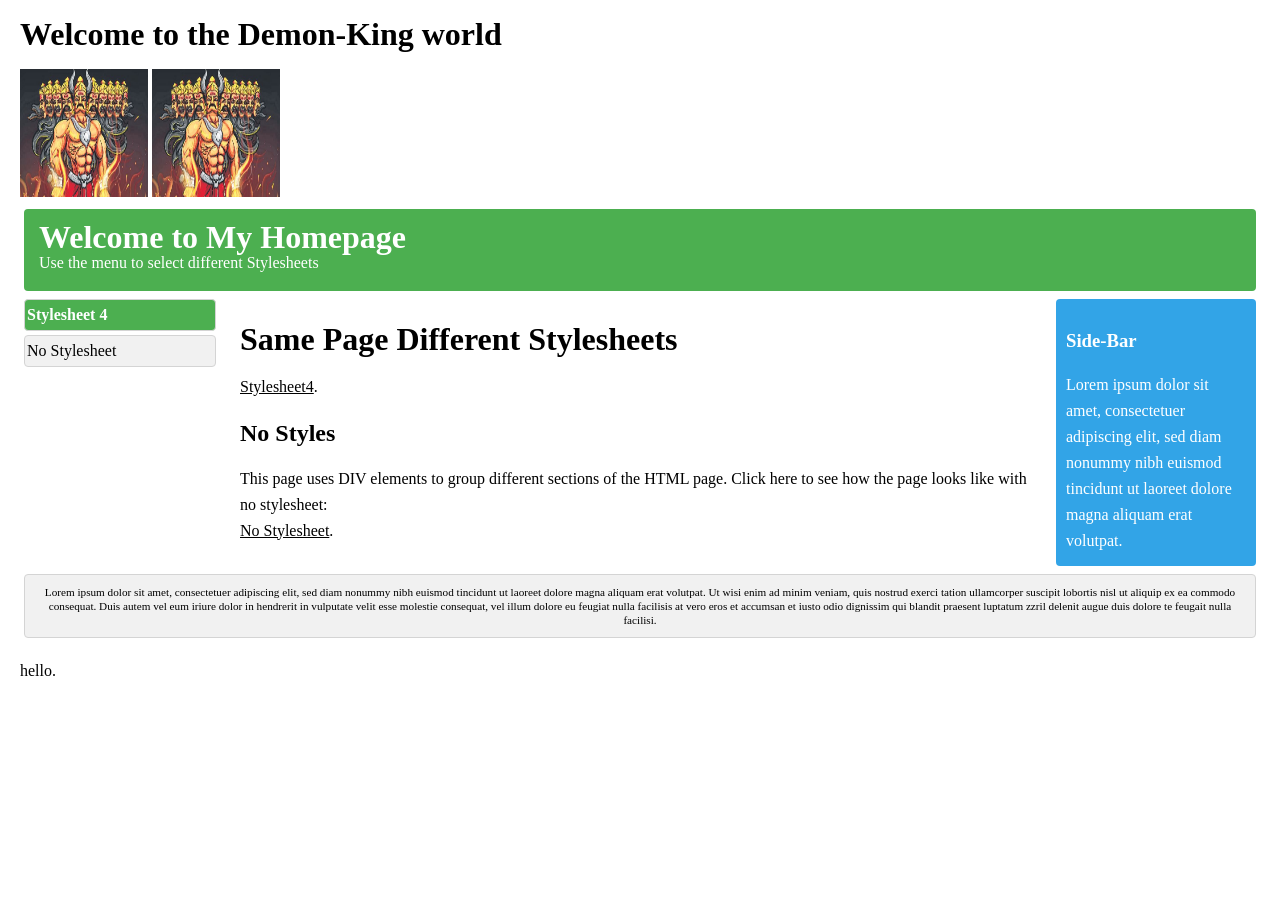
==== index.html @ be3d750c "Update index.html" ====
<!DOCTYPE html>
<html>
<body>

<h1>Welcome to the Demon-King world</h1>
<body>

<img src="thedemon.JPG" alt="HTML5 Icon" width="128" height="128">
<img src="thedemon.JPG" alt="HTML5 Icon" style="width:128px;height:128px;">

<head>
<style>/* Stylesheet 1: */
body {
    font: 100% Lucida Sans, Verdana;
    margin: 20px;
    line-height: 26px;
}

.container {
    xmin-width: 900px;
}

.wrapper {
    position: relative;
    overflow: auto;
}

#top, #sidebar, #bottom, .menuitem {
    border-radius: 4px;
    margin: 4px;
}

#top {
    background-color: #4CAF50;
    color: #ffffff;
    padding: 15px;
}

#menubar {
    width: 200px;
    float: left
}

#main {
    padding: 10px;
    margin: 0 210px;
}

#sidebar {
    background-color: #32a4e7;
    color: #ffffff;
    padding: 10px;
    width: 180px;
    bottom: 0;
    top: 0;
    right: 0;
    position: absolute;
}

#bottom {
    border: 1px solid #d4d4d4;
    background-color: #f1f1f1;
    text-align: center;
    padding: 10px;
    font-size: 70%;
    line-height: 14px;
}

#top h1, #top p, #menulist {
    margin: 0;
    padding: 0;
}

.menuitem {
    background-color: #f1f1f1;
    border: 1px solid #d4d4d4;
    list-style-type: none;
    padding: 2px;
    cursor: pointer;
}

.menuitem:hover {
    background-color: #ffffff;
}

.menuitem:first-child {
   background-color:#4CAF50;
   color: white;
   font-weight:bold;
}

a {
    color: #000000;
    text-decoration: underline;
}

a:hover {
    text-decoration: none;
}


@media (max-width: 800px) {
    #sidebar {
        width: auto;
        position: relative;
    } 
    #main {
        margin-right: 0;
    }    
       
}

@media (max-width: 600px) {
    #menubar {
        width: auto;
        float: none;
    }
    #main {
        margin: 0;
    }    
}
</style>

<style>/* Stylesheet 2: */
body {
    font-family: Arial;
    background-color: #d14836;
    line-height: 20px;
}

.container {
    xmin-width: 900px;
}

.wrapper {
    position: relative;
    overflow: auto;
}

#top {
    color: #ffffff;
    padding: 15px;
    font-size: 30px;
    line-height: 26px;    
}

#top h1 {
    margin:0;
    line-height: 50px;
}

#menubar {
    width: 190px;
    float: right;
}

#main {
    padding: 10px;
    background-color: #ffffff;
    font: 80% Verdana;
}

#main h1, #main h2 {
    color: #d14836;
}

#sidebar {
    background-color: #F6DAD7;
    color: #d14836;
    padding: 10px;
}

#bottom {
    text-align: center;
    padding: 10px;
    font-size: 70%;
    color: #ffffff;
}

#menulist {
    padding:0;
    font: 16px verdana;
}

.menuitem {
    width: 155px;
    background-color: #d14836;
    border: 1px solid #d14836;
    border-radius: 40px;
    color: #ffffff;
    list-style-type: none;
    margin: 10px;
    padding: 5px;
    text-align: center;
    cursor: pointer;
}

.menuitem:nth-child(2) {
   background-color:white;
   color: #d14836;
   font-weight:bold;
}

.menuitem:hover {
    background-color: #ffffff;
    color: #d14836;
}

a {
    color: #d14836;
    text-decoration: none;
}

a:hover {
    text-decoration: underline;
}
</style>

<style>/* Stylesheet 3: */
body {
    font: 100% Verdana;
    margin: 20px;
    line-height: 26px;
}

.container {
    xmin-width: 900px;
}

.wrapper {
    position: relative;
    overflow: auto;
}

#sidebar {
    background-color: #f1f1f1;
    border: 1px solid #d4d4d4;
    padding-left: 10px;
}

#bottom {
    text-align: center;
    padding: 10px;
    font-size: 70%;
    line-height: 14px;
}

h1, h2, h3 {
    color: #4CAF50;
}

#menulist {
    padding: 0;
    position: relative;
    overflow: auto;
}

.menuitem {
    width: 165px;
    float: left;
    background-color: #555555;
    color: #ffffff;
    list-style-type: none;
    margin: 4px;
    padding: 2px;
    text-align: center;
    cursor: pointer;
}

.menuitem:nth-child(3) {
   background-color:#4CAF50;
}

.menuitem:hover {
    background-color: #999999;
}

a {
    color: #000000;
}

a:hover {
    color: #84c754;
}
</style>
<style>/* Stylesheet 4: */
body {
    font: 100% Courier New;
    margin: 20px;
    line-height: 26px;
    background-color: #000000;
}

.container {
    xmin-width: 900px;
}

.wrapper {
    position: relative;
    overflow: auto;
}

#top {
    color: #84c754;
    padding: 15px;
}

#main {
    padding: 10px;
    color: #84c754;
}

#sidebar {
    color: #ffffff;
    border: 1px solid #ffffff;
    border-radius: 4px;
    padding: 10px;
    width: 320px;
    top: 0;
    right: 0;
    position: absolute;
    font-size: 80%;
    line-height: 20px;
}

#bottom {
    border: 1px solid #ffffff;
    border-radius: 4px;
    color: #ffffff;
    text-align: center;
    padding: 10px;
    font-size: 70%;
    line-height: 14px;
}

#top h1,#top p {
    margin: 0;
}

.menuitem {
    color: #84c754;
    cursor: pointer;
}

.menuitem:nth-child(4) {
    color:white;
    font-weight:bold;
}

.menuitem:hover {
    color: #ffffff;
}

a {
    color: #ffffff;
}

a:hover {
    color: #84c754;
}
@media (max-width: 600px) {
    #sidebar {
       width: auto;
       margin-bottom:10px;        
       position: relative;
    }    
}

</style>

</head>
<body>

<div class="container wrapper">
  <div id="top">
    <h1>Welcome to My Homepage</h1>
    <p>Use the menu to select different Stylesheets</p>
  </div>
  <div class="wrapper">
   <div id="menubar">
     <ul id="menulist">
       <li class="menuitem" onclick="reStyle(3)">Stylesheet 4
       <li class="menuitem" onclick="noStyles()">No Stylesheet
     </ul>
    </div>
    <div id="main">
      <h1>Same Page Different Stylesheets</h1>
      <a href="#" onclick="reStyle(3);return false">Stylesheet4</a>.
      </p>
       <h2>No Styles</h2>
      <p>This page uses DIV elements to group different sections of the HTML page. Click here to see how the page looks like with no stylesheet:<br><a href="#" onclick="noStyles();return false">No Stylesheet</a>.</p>
   </div>
    <div id="sidebar">
      <h3>Side-Bar</h3>
      <p>Lorem ipsum dolor sit amet, consectetuer adipiscing elit, sed diam nonummy nibh euismod tincidunt ut laoreet dolore magna aliquam erat volutpat.</p>
    </div>
  </div>  
  <div id="bottom">
    Lorem ipsum dolor sit amet, consectetuer adipiscing elit, sed diam nonummy nibh euismod tincidunt ut laoreet dolore magna aliquam erat volutpat. Ut wisi enim ad minim veniam, quis nostrud exerci tation ullamcorper suscipit lobortis nisl ut aliquip ex ea commodo consequat. Duis autem vel eum iriure dolor in hendrerit in vulputate velit esse molestie consequat, vel illum dolore eu feugiat nulla facilisis at vero eros et accumsan et iusto odio dignissim qui blandit praesent luptatum zzril delenit augue duis dolore te feugait nulla facilisi.
  </div>
</div>

<script>
function noStyles() {
    document.styleSheets[0].disabled = true;
    document.styleSheets[1].disabled = true;
    document.styleSheets[2].disabled = true;
    document.styleSheets[3].disabled = true;
}

function reStyle(n) {
    noStyles()
    document.styleSheets[n].disabled = false;
}

function closeBlackdiv() {
    var blackdiv, stylediv;
    blackdiv = document.getElementById("blackdiv")
    blackdiv.parentNode.removeChild(blackdiv);
    stylediv = document.getElementById("stylediv")
    stylediv.parentNode.removeChild(stylediv);
}

function showStyle(n) {
var div, text, blackdiv;
blackdiv = document.createElement("DIV");
blackdiv.setAttribute("style","background-color:#000000;position:absolute;width:100%;height:100%;top:0;opacity:0.5;margin-left:-20px;");
blackdiv.setAttribute("id","blackdiv");
blackdiv.setAttribute("onclick","closeBlackdiv()");
document.body.appendChild(blackdiv);
div = document.createElement("DIV");
div.setAttribute("id","stylediv");
div.setAttribute("style","background-color:#ffffff;padding-left:5px;position:absolute;width:auto;height:auto;top:100px;bottom:50px;left:200px;right:200px;overflow:auto;font-family: monospace; white-space: pre;line-height:16px;");
text = document.createTextNode(document.getElementsByTagName("STYLE")[n].innerHTML);
div.appendChild(text);
document.body.appendChild(div);
//alert(document.getElementsByTagName("STYLE")[n].innerHTML);
}
reStyle(0);
</script>
  
</body>
<p>hello.</p>

</body>
</html>
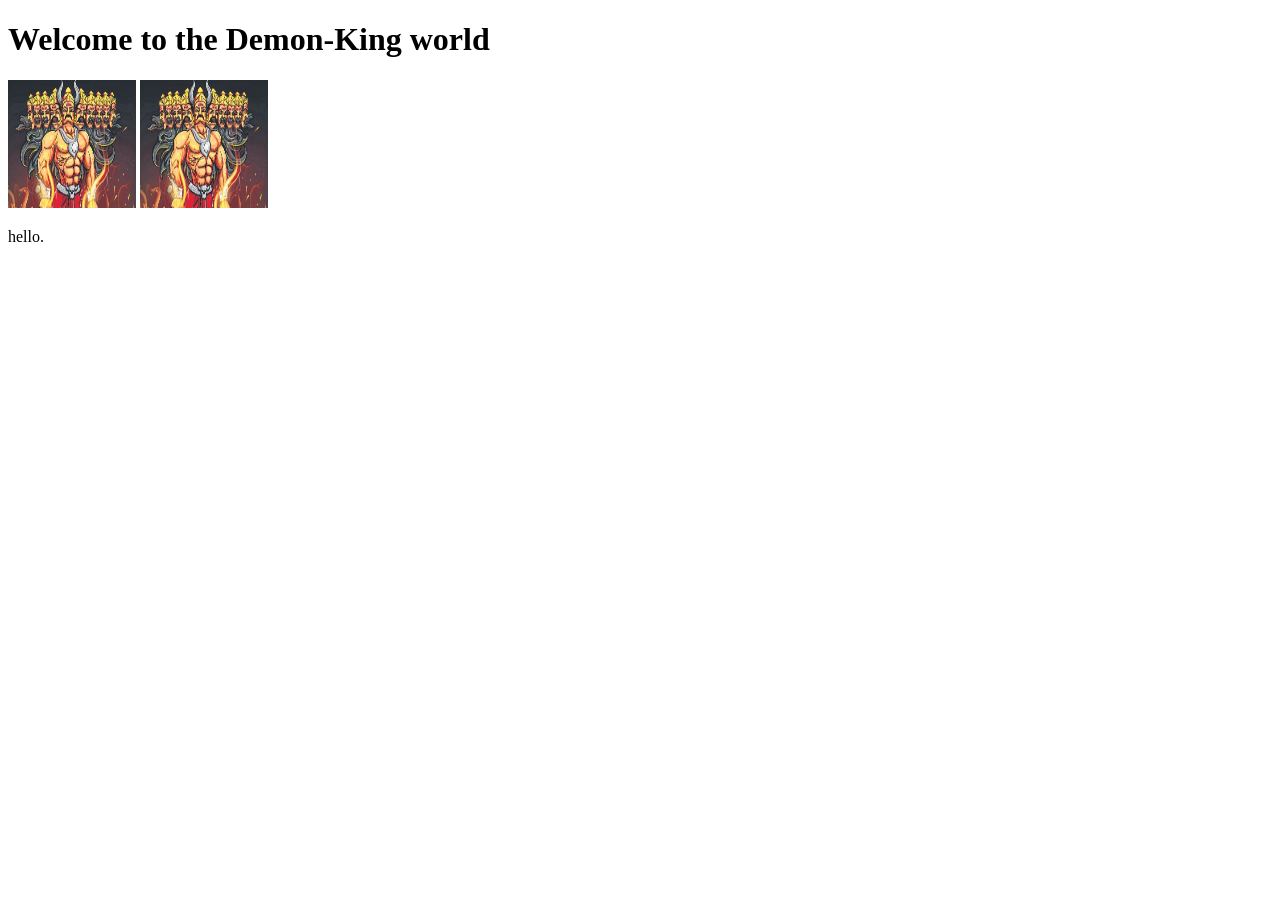
==== commit b11b2dea: "Update index.html" ====
--- a/index.html
+++ b/index.html
@@ -7,398 +7,6 @@
 
 <img src="thedemon.JPG" alt="HTML5 Icon" width="128" height="128">
 <img src="thedemon.JPG" alt="HTML5 Icon" style="width:128px;height:128px;">
-
-<head>
-<style>/* Stylesheet 1: */
-body {
-    font: 100% Lucida Sans, Verdana;
-    margin: 20px;
-    line-height: 26px;
-}
-
-.container {
-    xmin-width: 900px;
-}
-
-.wrapper {
-    position: relative;
-    overflow: auto;
-}
-
-#top, #sidebar, #bottom, .menuitem {
-    border-radius: 4px;
-    margin: 4px;
-}
-
-#top {
-    background-color: #4CAF50;
-    color: #ffffff;
-    padding: 15px;
-}
-
-#menubar {
-    width: 200px;
-    float: left
-}
-
-#main {
-    padding: 10px;
-    margin: 0 210px;
-}
-
-#sidebar {
-    background-color: #32a4e7;
-    color: #ffffff;
-    padding: 10px;
-    width: 180px;
-    bottom: 0;
-    top: 0;
-    right: 0;
-    position: absolute;
-}
-
-#bottom {
-    border: 1px solid #d4d4d4;
-    background-color: #f1f1f1;
-    text-align: center;
-    padding: 10px;
-    font-size: 70%;
-    line-height: 14px;
-}
-
-#top h1, #top p, #menulist {
-    margin: 0;
-    padding: 0;
-}
-
-.menuitem {
-    background-color: #f1f1f1;
-    border: 1px solid #d4d4d4;
-    list-style-type: none;
-    padding: 2px;
-    cursor: pointer;
-}
-
-.menuitem:hover {
-    background-color: #ffffff;
-}
-
-.menuitem:first-child {
-   background-color:#4CAF50;
-   color: white;
-   font-weight:bold;
-}
-
-a {
-    color: #000000;
-    text-decoration: underline;
-}
-
-a:hover {
-    text-decoration: none;
-}
-
-
-@media (max-width: 800px) {
-    #sidebar {
-        width: auto;
-        position: relative;
-    } 
-    #main {
-        margin-right: 0;
-    }    
-       
-}
-
-@media (max-width: 600px) {
-    #menubar {
-        width: auto;
-        float: none;
-    }
-    #main {
-        margin: 0;
-    }    
-}
-</style>
-
-<style>/* Stylesheet 2: */
-body {
-    font-family: Arial;
-    background-color: #d14836;
-    line-height: 20px;
-}
-
-.container {
-    xmin-width: 900px;
-}
-
-.wrapper {
-    position: relative;
-    overflow: auto;
-}
-
-#top {
-    color: #ffffff;
-    padding: 15px;
-    font-size: 30px;
-    line-height: 26px;    
-}
-
-#top h1 {
-    margin:0;
-    line-height: 50px;
-}
-
-#menubar {
-    width: 190px;
-    float: right;
-}
-
-#main {
-    padding: 10px;
-    background-color: #ffffff;
-    font: 80% Verdana;
-}
-
-#main h1, #main h2 {
-    color: #d14836;
-}
-
-#sidebar {
-    background-color: #F6DAD7;
-    color: #d14836;
-    padding: 10px;
-}
-
-#bottom {
-    text-align: center;
-    padding: 10px;
-    font-size: 70%;
-    color: #ffffff;
-}
-
-#menulist {
-    padding:0;
-    font: 16px verdana;
-}
-
-.menuitem {
-    width: 155px;
-    background-color: #d14836;
-    border: 1px solid #d14836;
-    border-radius: 40px;
-    color: #ffffff;
-    list-style-type: none;
-    margin: 10px;
-    padding: 5px;
-    text-align: center;
-    cursor: pointer;
-}
-
-.menuitem:nth-child(2) {
-   background-color:white;
-   color: #d14836;
-   font-weight:bold;
-}
-
-.menuitem:hover {
-    background-color: #ffffff;
-    color: #d14836;
-}
-
-a {
-    color: #d14836;
-    text-decoration: none;
-}
-
-a:hover {
-    text-decoration: underline;
-}
-</style>
-
-<style>/* Stylesheet 3: */
-body {
-    font: 100% Verdana;
-    margin: 20px;
-    line-height: 26px;
-}
-
-.container {
-    xmin-width: 900px;
-}
-
-.wrapper {
-    position: relative;
-    overflow: auto;
-}
-
-#sidebar {
-    background-color: #f1f1f1;
-    border: 1px solid #d4d4d4;
-    padding-left: 10px;
-}
-
-#bottom {
-    text-align: center;
-    padding: 10px;
-    font-size: 70%;
-    line-height: 14px;
-}
-
-h1, h2, h3 {
-    color: #4CAF50;
-}
-
-#menulist {
-    padding: 0;
-    position: relative;
-    overflow: auto;
-}
-
-.menuitem {
-    width: 165px;
-    float: left;
-    background-color: #555555;
-    color: #ffffff;
-    list-style-type: none;
-    margin: 4px;
-    padding: 2px;
-    text-align: center;
-    cursor: pointer;
-}
-
-.menuitem:nth-child(3) {
-   background-color:#4CAF50;
-}
-
-.menuitem:hover {
-    background-color: #999999;
-}
-
-a {
-    color: #000000;
-}
-
-a:hover {
-    color: #84c754;
-}
-</style>
-<style>/* Stylesheet 4: */
-body {
-    font: 100% Courier New;
-    margin: 20px;
-    line-height: 26px;
-    background-color: #000000;
-}
-
-.container {
-    xmin-width: 900px;
-}
-
-.wrapper {
-    position: relative;
-    overflow: auto;
-}
-
-#top {
-    color: #84c754;
-    padding: 15px;
-}
-
-#main {
-    padding: 10px;
-    color: #84c754;
-}
-
-#sidebar {
-    color: #ffffff;
-    border: 1px solid #ffffff;
-    border-radius: 4px;
-    padding: 10px;
-    width: 320px;
-    top: 0;
-    right: 0;
-    position: absolute;
-    font-size: 80%;
-    line-height: 20px;
-}
-
-#bottom {
-    border: 1px solid #ffffff;
-    border-radius: 4px;
-    color: #ffffff;
-    text-align: center;
-    padding: 10px;
-    font-size: 70%;
-    line-height: 14px;
-}
-
-#top h1,#top p {
-    margin: 0;
-}
-
-.menuitem {
-    color: #84c754;
-    cursor: pointer;
-}
-
-.menuitem:nth-child(4) {
-    color:white;
-    font-weight:bold;
-}
-
-.menuitem:hover {
-    color: #ffffff;
-}
-
-a {
-    color: #ffffff;
-}
-
-a:hover {
-    color: #84c754;
-}
-@media (max-width: 600px) {
-    #sidebar {
-       width: auto;
-       margin-bottom:10px;        
-       position: relative;
-    }    
-}
-
-</style>
-
-</head>
-<body>
-
-<div class="container wrapper">
-  <div id="top">
-    <h1>Welcome to My Homepage</h1>
-    <p>Use the menu to select different Stylesheets</p>
-  </div>
-  <div class="wrapper">
-   <div id="menubar">
-     <ul id="menulist">
-       <li class="menuitem" onclick="reStyle(3)">Stylesheet 4
-       <li class="menuitem" onclick="noStyles()">No Stylesheet
-     </ul>
-    </div>
-    <div id="main">
-      <h1>Same Page Different Stylesheets</h1>
-      <a href="#" onclick="reStyle(3);return false">Stylesheet4</a>.
-      </p>
-       <h2>No Styles</h2>
-      <p>This page uses DIV elements to group different sections of the HTML page. Click here to see how the page looks like with no stylesheet:<br><a href="#" onclick="noStyles();return false">No Stylesheet</a>.</p>
-   </div>
-    <div id="sidebar">
-      <h3>Side-Bar</h3>
-      <p>Lorem ipsum dolor sit amet, consectetuer adipiscing elit, sed diam nonummy nibh euismod tincidunt ut laoreet dolore magna aliquam erat volutpat.</p>
-    </div>
-  </div>  
-  <div id="bottom">
-    Lorem ipsum dolor sit amet, consectetuer adipiscing elit, sed diam nonummy nibh euismod tincidunt ut laoreet dolore magna aliquam erat volutpat. Ut wisi enim ad minim veniam, quis nostrud exerci tation ullamcorper suscipit lobortis nisl ut aliquip ex ea commodo consequat. Duis autem vel eum iriure dolor in hendrerit in vulputate velit esse molestie consequat, vel illum dolore eu feugiat nulla facilisis at vero eros et accumsan et iusto odio dignissim qui blandit praesent luptatum zzril delenit augue duis dolore te feugait nulla facilisi.
-  </div>
-</div>
 
 <script>
 function noStyles() {
@@ -438,6 +46,7 @@
 }
 reStyle(0);
 </script>
+
   
 </body>
 <p>hello.</p>
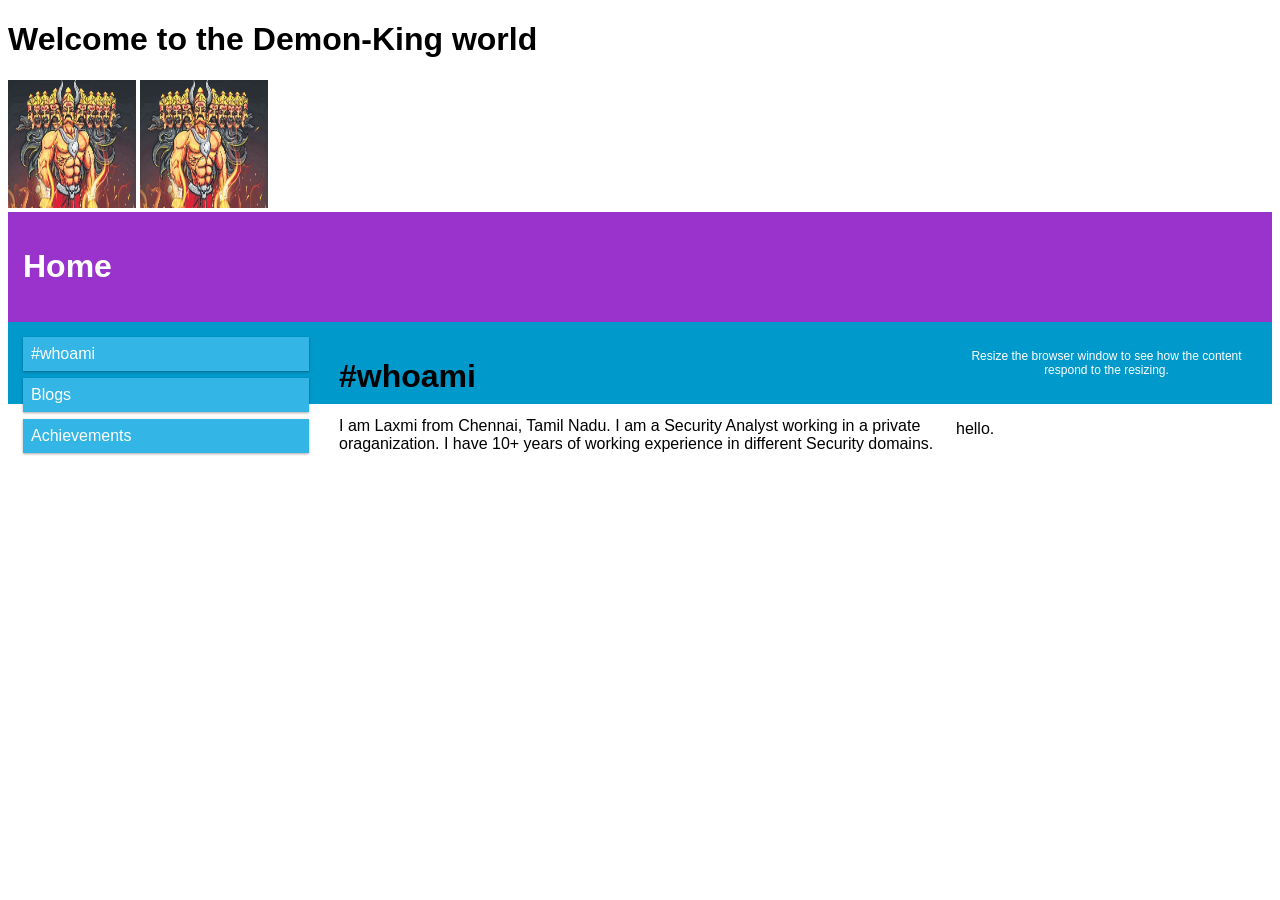
==== commit daf0d160: "Update index.html" ====
--- a/index.html
+++ b/index.html
@@ -8,44 +8,135 @@
 <img src="thedemon.JPG" alt="HTML5 Icon" width="128" height="128">
 <img src="thedemon.JPG" alt="HTML5 Icon" style="width:128px;height:128px;">
 
-<script>
-function noStyles() {
-    document.styleSheets[0].disabled = true;
-    document.styleSheets[1].disabled = true;
-    document.styleSheets[2].disabled = true;
-    document.styleSheets[3].disabled = true;
+<!DOCTYPE html>
+<html>
+<head>
+<meta name="viewport" content="width=device-width, initial-scale=1.0">
+<style>
+* {
+  box-sizing: border-box;
 }
 
-function reStyle(n) {
-    noStyles()
-    document.styleSheets[n].disabled = false;
+.row::after {
+  content: "";
+  clear: both;
+  display: table;
 }
 
-function closeBlackdiv() {
-    var blackdiv, stylediv;
-    blackdiv = document.getElementById("blackdiv")
-    blackdiv.parentNode.removeChild(blackdiv);
-    stylediv = document.getElementById("stylediv")
-    stylediv.parentNode.removeChild(stylediv);
+[class*="col-"] {
+  float: left;
+  padding: 15px;
 }
 
-function showStyle(n) {
-var div, text, blackdiv;
-blackdiv = document.createElement("DIV");
-blackdiv.setAttribute("style","background-color:#000000;position:absolute;width:100%;height:100%;top:0;opacity:0.5;margin-left:-20px;");
-blackdiv.setAttribute("id","blackdiv");
-blackdiv.setAttribute("onclick","closeBlackdiv()");
-document.body.appendChild(blackdiv);
-div = document.createElement("DIV");
-div.setAttribute("id","stylediv");
-div.setAttribute("style","background-color:#ffffff;padding-left:5px;position:absolute;width:auto;height:auto;top:100px;bottom:50px;left:200px;right:200px;overflow:auto;font-family: monospace; white-space: pre;line-height:16px;");
-text = document.createTextNode(document.getElementsByTagName("STYLE")[n].innerHTML);
-div.appendChild(text);
-document.body.appendChild(div);
-//alert(document.getElementsByTagName("STYLE")[n].innerHTML);
+html {
+  font-family: "Lucida Sans", sans-serif;
 }
-reStyle(0);
-</script>
+
+.header {
+  background-color: #9933cc;
+  color: #ffffff;
+  padding: 15px;
+}
+
+.menu ul {
+  list-style-type: none;
+  margin: 0;
+  padding: 0;
+}
+
+.menu li {
+  padding: 8px;
+  margin-bottom: 7px;
+  background-color: #33b5e5;
+  color: #ffffff;
+  box-shadow: 0 1px 3px rgba(0,0,0,0.12), 0 1px 2px rgba(0,0,0,0.24);
+}
+
+.menu li:hover {
+  background-color: #0099cc;
+}
+
+.aside {
+  background-color: #33b5e5;
+  padding: 15px;
+  color: #ffffff;
+  text-align: center;
+  font-size: 14px;
+  box-shadow: 0 1px 3px rgba(0,0,0,0.12), 0 1px 2px rgba(0,0,0,0.24);
+}
+
+.footer {
+  background-color: #0099cc;
+  color: #ffffff;
+  text-align: center;
+  font-size: 12px;
+  padding: 15px;
+}
+
+/* For mobile phones: */
+[class*="col-"] {
+  width: 100%;
+}
+
+@media only screen and (min-width: 600px) {
+  /* For tablets: */
+  .col-s-1 {width: 8.33%;}
+  .col-s-2 {width: 16.66%;}
+  .col-s-3 {width: 25%;}
+  .col-s-4 {width: 33.33%;}
+  .col-s-5 {width: 41.66%;}
+  .col-s-6 {width: 50%;}
+  .col-s-7 {width: 58.33%;}
+  .col-s-8 {width: 66.66%;}
+  .col-s-9 {width: 75%;}
+  .col-s-10 {width: 83.33%;}
+  .col-s-11 {width: 91.66%;}
+  .col-s-12 {width: 100%;}
+}
+@media only screen and (min-width: 768px) {
+  /* For desktop: */
+  .col-1 {width: 8.33%;}
+  .col-2 {width: 16.66%;}
+  .col-3 {width: 25%;}
+  .col-4 {width: 33.33%;}
+  .col-5 {width: 41.66%;}
+  .col-6 {width: 50%;}
+  .col-7 {width: 58.33%;}
+  .col-8 {width: 66.66%;}
+  .col-9 {width: 75%;}
+  .col-10 {width: 83.33%;}
+  .col-11 {width: 91.66%;}
+  .col-12 {width: 100%;}
+}
+</style>
+</head>
+<body>
+
+<div class="header">
+  <h1>Home</h1>
+</div>
+
+<div class="row">
+  <div class="col-3 col-s-3 menu">
+    <ul>
+      <li>#whoami</li>
+      <li>Blogs</li>
+      <li>Achievements</li>
+    </ul>
+  </div>
+
+  <div class="col-6 col-s-9">
+    <h1>#whoami</h1>
+    <p>I am Laxmi from Chennai, Tamil Nadu. I am a Security Analyst working in a private oraganization. I have 10+ years of working experience in different Security domains.</p>
+  </div>
+
+
+<div class="footer">
+  <p>Resize the browser window to see how the content respond to the resizing.</p>
+</div>
+
+</body>
+</html>
 
   
 </body>
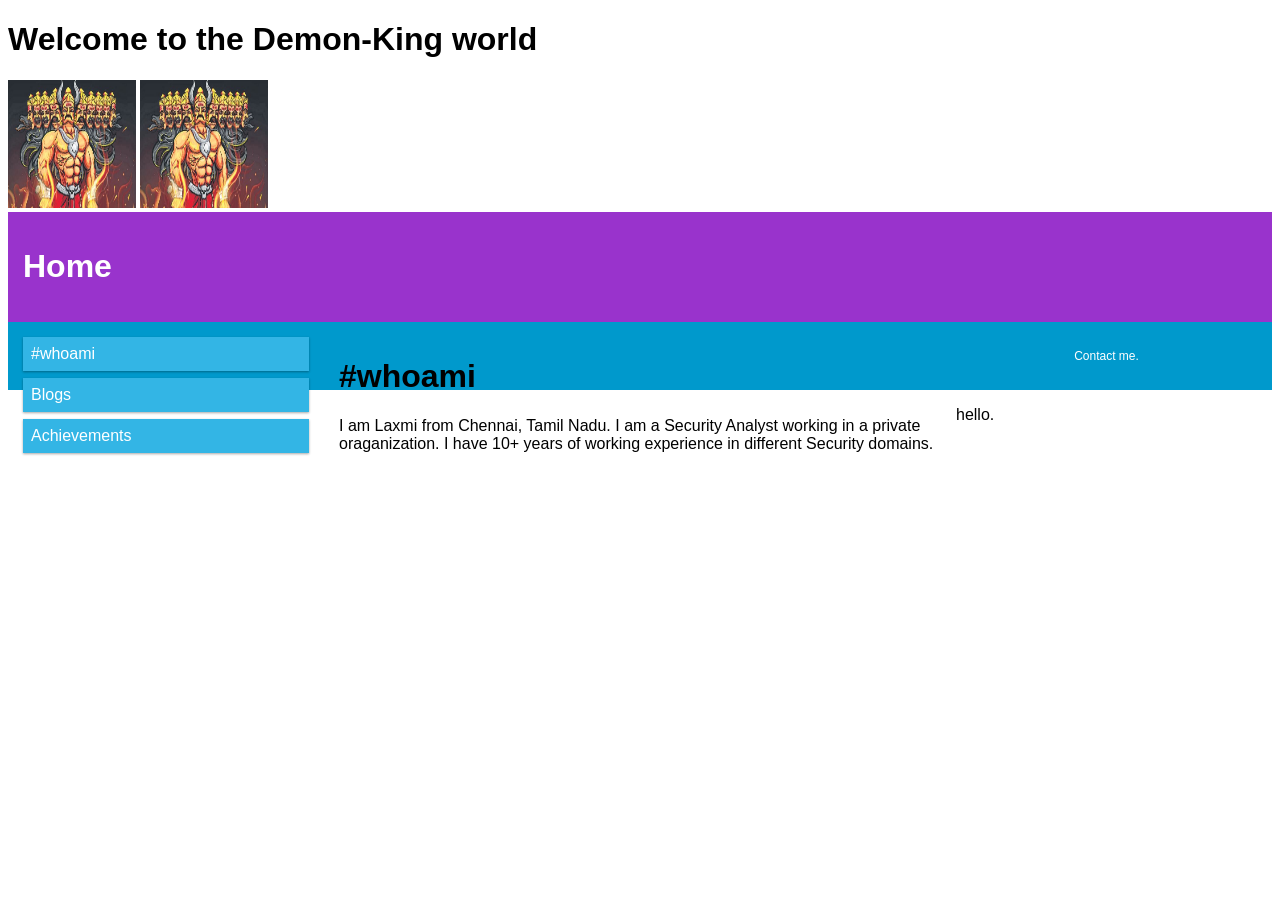
==== commit 46eb5bc1: "Update index.html" ====
--- a/index.html
+++ b/index.html
@@ -8,8 +8,6 @@
 <img src="thedemon.JPG" alt="HTML5 Icon" width="128" height="128">
 <img src="thedemon.JPG" alt="HTML5 Icon" style="width:128px;height:128px;">
 
-<!DOCTYPE html>
-<html>
 <head>
 <meta name="viewport" content="width=device-width, initial-scale=1.0">
 <style>
@@ -132,13 +130,10 @@
 
 
 <div class="footer">
-  <p>Resize the browser window to see how the content respond to the resizing.</p>
+  <p>Contact me.</p>
 </div>
 
-</body>
-</html>
-
-  
+ 
 </body>
 <p>hello.</p>
 
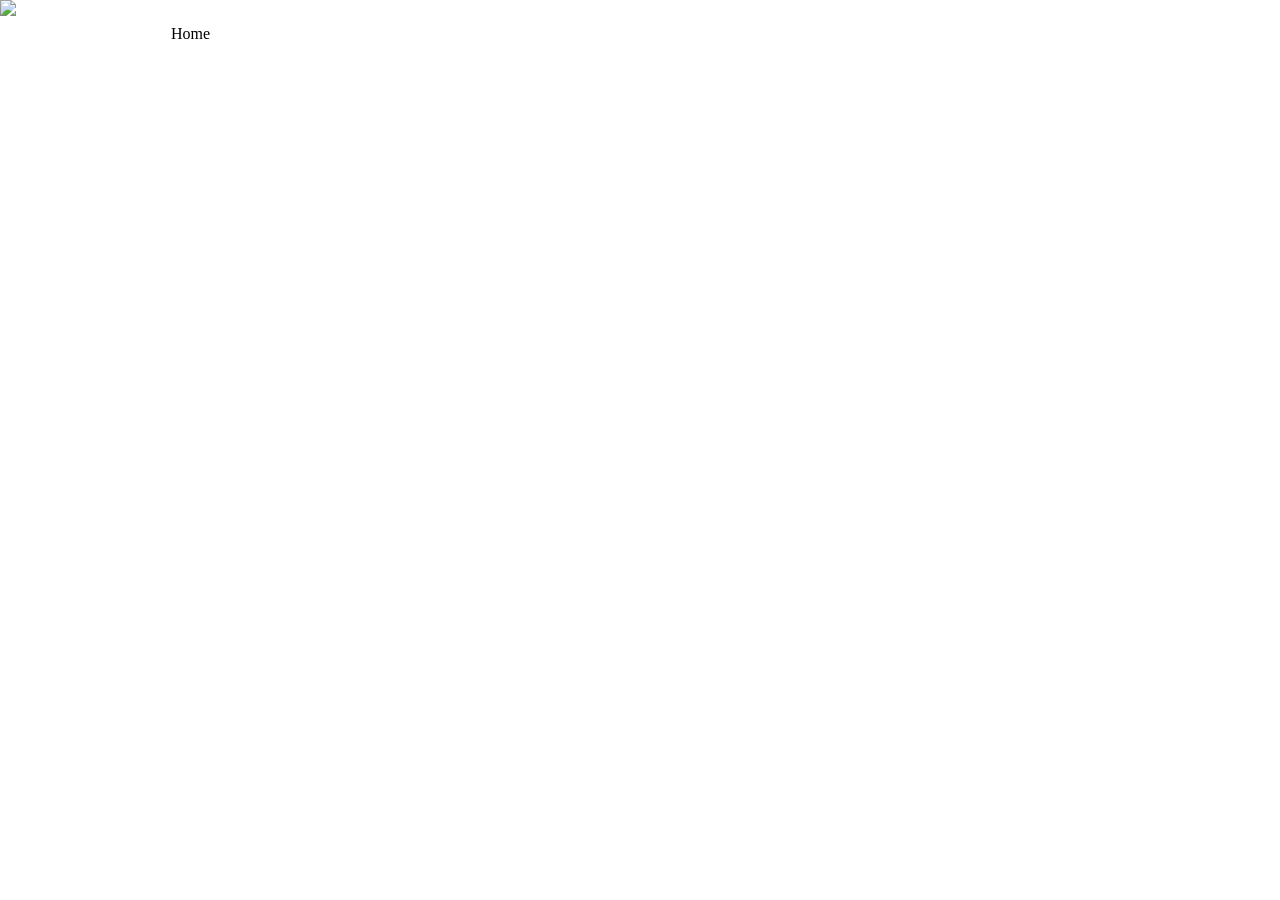
==== commit a17c3d6f: "Update index.html" ====
--- a/index.html
+++ b/index.html
@@ -1,141 +1,24 @@
 <!DOCTYPE html>
 <html>
-<body>
-
-<h1>Welcome to the Demon-King world</h1>
-<body>
-
-<img src="thedemon.JPG" alt="HTML5 Icon" width="128" height="128">
-<img src="thedemon.JPG" alt="HTML5 Icon" style="width:128px;height:128px;">
-
 <head>
-<meta name="viewport" content="width=device-width, initial-scale=1.0">
-<style>
-* {
-  box-sizing: border-box;
-}
-
-.row::after {
-  content: "";
-  clear: both;
-  display: table;
-}
-
-[class*="col-"] {
-  float: left;
-  padding: 15px;
-}
-
-html {
-  font-family: "Lucida Sans", sans-serif;
-}
-
-.header {
-  background-color: #9933cc;
-  color: #ffffff;
-  padding: 15px;
-}
-
-.menu ul {
-  list-style-type: none;
-  margin: 0;
-  padding: 0;
-}
-
-.menu li {
-  padding: 8px;
-  margin-bottom: 7px;
-  background-color: #33b5e5;
-  color: #ffffff;
-  box-shadow: 0 1px 3px rgba(0,0,0,0.12), 0 1px 2px rgba(0,0,0,0.24);
-}
-
-.menu li:hover {
-  background-color: #0099cc;
-}
-
-.aside {
-  background-color: #33b5e5;
-  padding: 15px;
-  color: #ffffff;
-  text-align: center;
-  font-size: 14px;
-  box-shadow: 0 1px 3px rgba(0,0,0,0.12), 0 1px 2px rgba(0,0,0,0.24);
-}
-
-.footer {
-  background-color: #0099cc;
-  color: #ffffff;
-  text-align: center;
-  font-size: 12px;
-  padding: 15px;
-}
-
-/* For mobile phones: */
-[class*="col-"] {
-  width: 100%;
-}
-
-@media only screen and (min-width: 600px) {
-  /* For tablets: */
-  .col-s-1 {width: 8.33%;}
-  .col-s-2 {width: 16.66%;}
-  .col-s-3 {width: 25%;}
-  .col-s-4 {width: 33.33%;}
-  .col-s-5 {width: 41.66%;}
-  .col-s-6 {width: 50%;}
-  .col-s-7 {width: 58.33%;}
-  .col-s-8 {width: 66.66%;}
-  .col-s-9 {width: 75%;}
-  .col-s-10 {width: 83.33%;}
-  .col-s-11 {width: 91.66%;}
-  .col-s-12 {width: 100%;}
-}
-@media only screen and (min-width: 768px) {
-  /* For desktop: */
-  .col-1 {width: 8.33%;}
-  .col-2 {width: 16.66%;}
-  .col-3 {width: 25%;}
-  .col-4 {width: 33.33%;}
-  .col-5 {width: 41.66%;}
-  .col-6 {width: 50%;}
-  .col-7 {width: 58.33%;}
-  .col-8 {width: 66.66%;}
-  .col-9 {width: 75%;}
-  .col-10 {width: 83.33%;}
-  .col-11 {width: 91.66%;}
-  .col-12 {width: 100%;}
-}
-</style>
+	<title>Demon King</title>
+	<link rel="stylesheet" type="text/css" href="/style.css">
 </head>
 <body>
-
-<div class="header">
-  <h1>Home</h1>
-</div>
-
-<div class="row">
-  <div class="col-3 col-s-3 menu">
-    <ul>
-      <li>#whoami</li>
-      <li>Blogs</li>
-      <li>Achievements</li>
-    </ul>
-  </div>
-
-  <div class="col-6 col-s-9">
-    <h1>#whoami</h1>
-    <p>I am Laxmi from Chennai, Tamil Nadu. I am a Security Analyst working in a private oraganization. I have 10+ years of working experience in different Security domains.</p>
-  </div>
+	<header>
+		<div class="main">
+			<div class="logo">
+				<img src="Demonkinglogo.png">
+		<ul>
+			<li class="active"><a href="#">Home</a></li>
+			<li><a href="#">whoami</a></li>
+			<li><a href="#">Blog</a></li>
+			<li><a href="#">Contact me</a></li>
+		</ul>
+	</div>
+	
+</body>	
+</html>
 
 
-<div class="footer">
-  <p>Contact me.</p>
-</div>
-
- 
-</body>
-<p>hello.</p>
-
-</body>
-</html>
+	
--- a/style.css
+++ b/style.css
@@ -0,0 +1,46 @@
+*{
+	margin: 0;
+	padding: 0;
+	font-family: Century Gothic;
+}
+
+header{
+	background-image: url(../background.JPG);
+	height: 100vh;
+	background-size: cover;
+	background-position: center;
+}
+
+ul{
+		float: left;
+		list-style-type: none;
+		margin-top: 25px;
+		
+}
+
+ul li{
+	display: inline-block;
+}
+ul li a{
+	text-decoration: none;
+	color:#fff;
+	padding: 5px 20px;
+	border: 1px solid transparent;
+	transition: 0.6s ease;
+}
+
+ul li a:hover{
+	background-color: #fff;
+    color:	#000;
+}	
+ul li.active a{
+	background-color: #fff;
+    color:	#000;
+}	
+
+.logo img{
+	float: left;
+	width: 150px;
+	height: auto;
+}	
+	
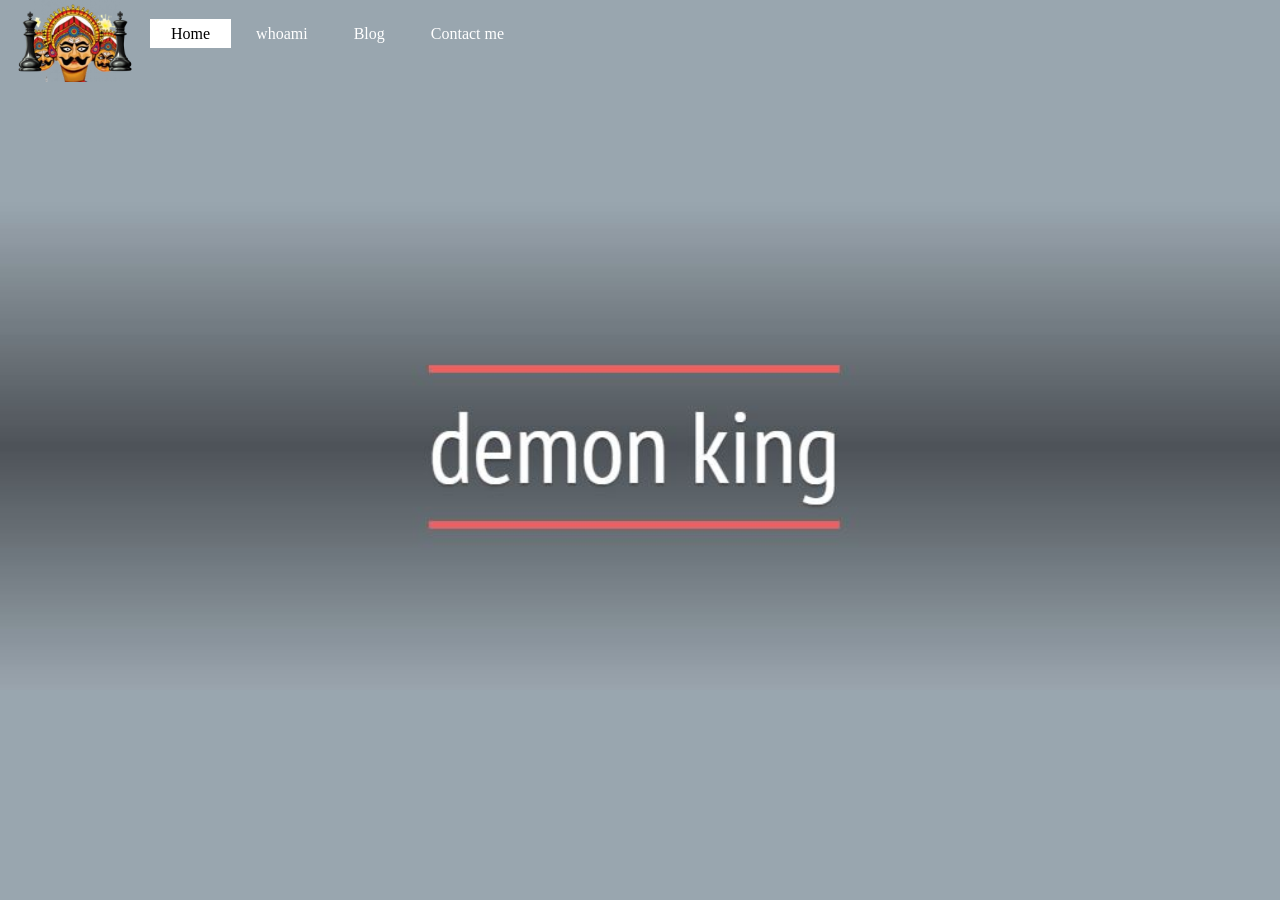
==== commit a834f18a: "Update index.html" ====
--- a/index.html
+++ b/index.html
@@ -2,7 +2,7 @@
 <html>
 <head>
 	<title>Demon King</title>
-	<link rel="stylesheet" type="text/css" href="/style.css">
+	<link rel="stylesheet" type="text/css" href="style.css">
 </head>
 <body>
 	<header>
